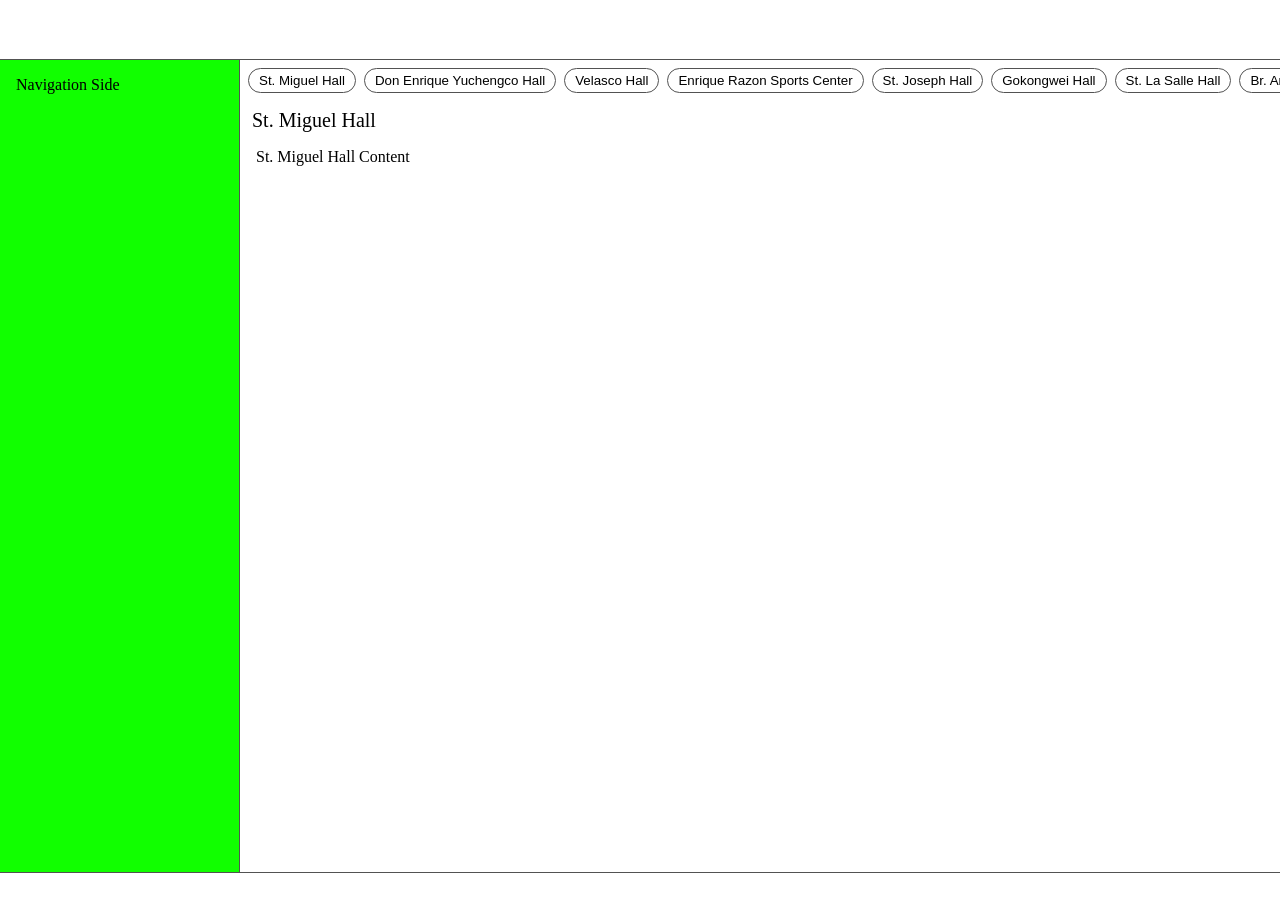
==== index.html @ 0acb074d "Dashboard" ====
<!DOCTYPE html>
<html lang="en">
<head>
  <meta charset="UTF-8">
  <meta name="viewport" content="width=device-width, initial-scale=1.0">
  <title>DLSU Buildings</title>
  <link rel="stylesheet" href="style.css">
</head>
<body>

  <main class="app">
    <header class="header"></header>

    <div class="content">
      <aside class="sidebar">
        Navigation Side
      </aside>

      <figure class="main-map">
        <nav class="building-nav" id="buildingNav"></nav>

        <p class="building-title" id="buildingTitle"></p>

        <div id="buildingContent"></div>
      </figure>
    </div>

    <footer class="footer"></footer>
  </main>

  <script src="script.js"></script>
</body>
</html>
---- style.css ----
* {
  margin: 0;
  padding: 0;
  box-sizing: border-box;
}

html, body {
  height: 100%;
}

.app {
  height: 100vh;
  display: flex;
  flex-direction: column;
  overflow: hidden;
}

.header {
  height: 60px;
  border-bottom: 1px solid #525252;
  background: white;
  flex-shrink: 0;
}

.footer {
  height: 28px;
  border-top: 1px solid #525252;
  background: white;
  flex-shrink: 0;
}

.content {
  flex: 1;
  display: grid;
  grid-template-columns: 1fr 800px 1fr;
  overflow: hidden;
}

.sidebar {
  background: #11ff00;
  border-right: 1px solid #525252;
  overflow: auto;
  padding: 1rem;
}

.main-map {
  grid-column: span 2;
  height: 100%;
  display: flex;
  flex-direction: column;
  overflow: hidden;
}

.building-nav {
  display: flex;
  gap: 8px;
  overflow-x: auto;
  white-space: nowrap;
  padding: 8px;
  scrollbar-width: none;
}

.building-nav::-webkit-scrollbar {
  display: none;
}

.building-button {
  padding: 4px 10px;
  border: 1px solid #525252;
  border-radius: 9999px;
  background: white;
  cursor: pointer;
  flex-shrink: 0;
}

.building-button:hover {
  background: #d4d4d4;
}

.building-title {
  font-size: 1.25rem;
  margin-left: 12px;
  margin-top: 8px;
}

#buildingContent {
  flex: 1;
  padding: 1rem;
  overflow: auto;
}
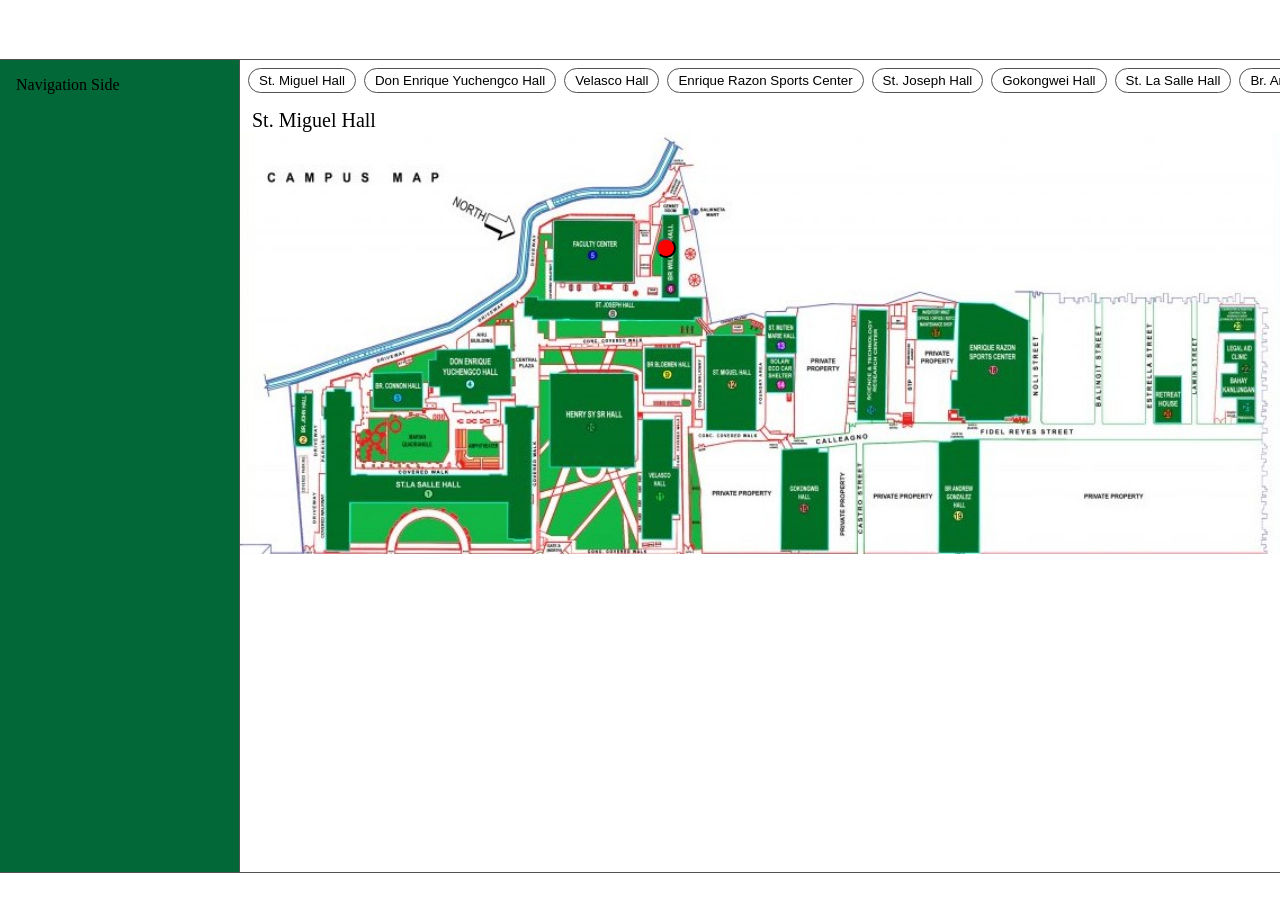
==== commit 700583e9: "added map" ====
--- a/index.html
+++ b/index.html
@@ -16,12 +16,24 @@
         Navigation Side
       </aside>
 
-      <figure class="main-map">
+      <figure class="interface">
         <nav class="building-nav" id="buildingNav"></nav>
 
         <p class="building-title" id="buildingTitle"></p>
 
-        <div id="buildingContent"></div>
+        <div class="container">
+            <div id="buildingContent"></div>
+
+            <div id="mapContainer">
+                <img src="./campus-map.jpg" id="campusMap">
+            </div>
+
+            <button class="marker" style="left:40%; top:25%;">   
+            </button>
+
+            
+        </divdiv>
+
       </figure>
     </div>
 
--- a/style.css
+++ b/style.css
@@ -37,13 +37,17 @@
 }
 
 .sidebar {
-  background: #11ff00;
+  background: #026838;
   border-right: 1px solid #525252;
   overflow: auto;
   padding: 1rem;
 }
 
-.main-map {
+.container {
+  position: relative
+}
+
+.interface {
   grid-column: span 2;
   height: 100%;
   display: flex;
@@ -87,4 +91,30 @@
   flex: 1;
   padding: 1rem;
   overflow: auto;
-}+  position: absolute;
+}
+
+#mapContainer {
+  position: relative;
+  width: 100%;
+}
+
+#campusMap {
+  width: 100%;
+  height: auto;
+  display: block;
+}
+
+.marker {
+  width: 20px;
+  height: 20px;
+  border-radius: 100px;
+  position: absolute; 
+  background-color: red;
+
+  transition-duration: 0.2s;
+}
+
+.marker:hover {
+  transform: scale(1.5);
+}
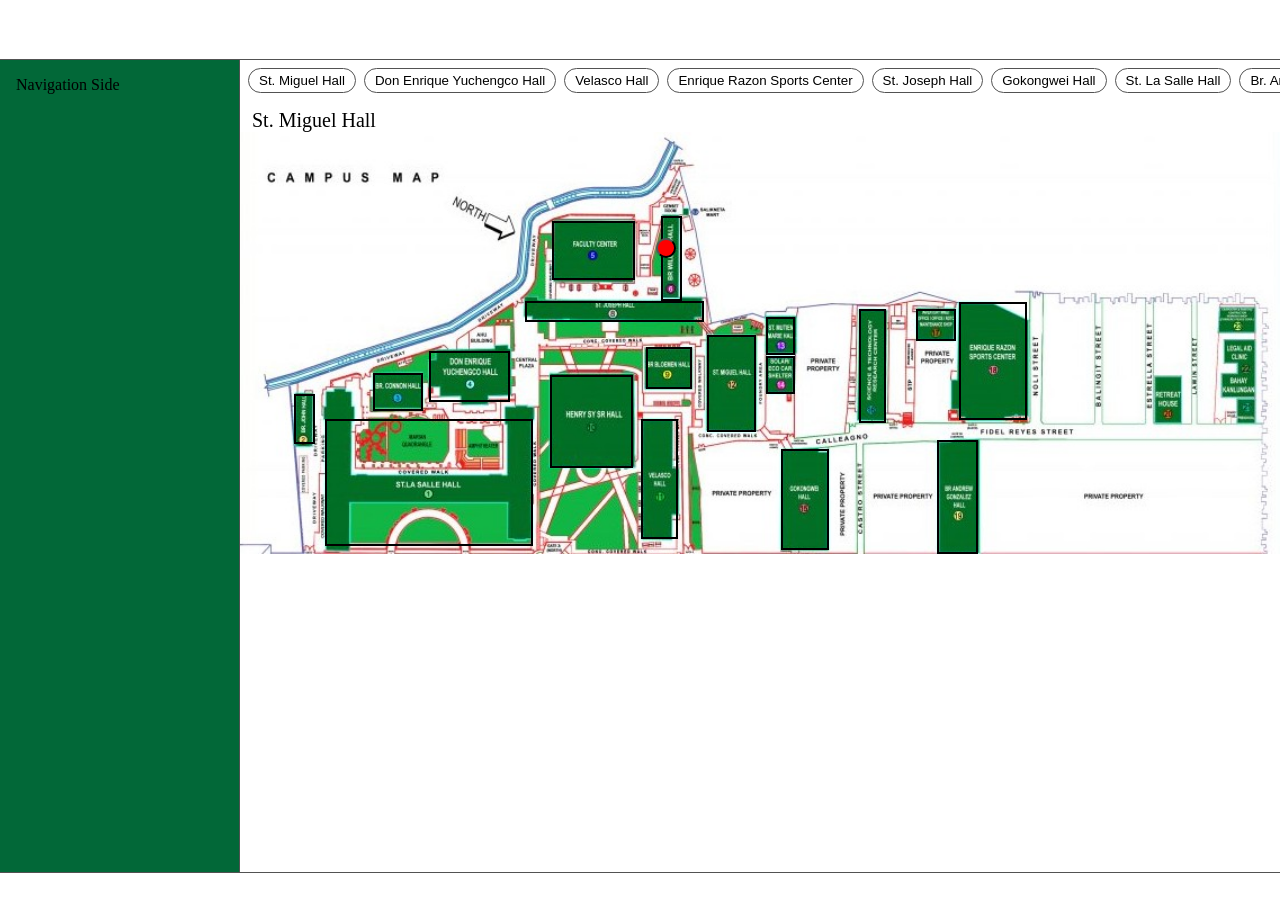
==== commit a4b9ad28: "Add files via upload" ====
--- a/index.html
+++ b/index.html
@@ -28,9 +28,136 @@
                 <img src="./campus-map.jpg" id="campusMap">
             </div>
 
+            <!-- Faculty -->
+            <section
+              class="building"
+              style="left:30%; top:21%; width:8%; height:14%;"
+            >
+            </section>
+
+            <!-- William Hall -->
+            <section
+              class="building"
+              style="left:40.5%; top:20%; width:2%; height:20%;"
+            >
+            </section>
+
+            <!-- Joseph Hall -->
+            <section
+              class="building"
+              style="left:27.4%; top:40%; width:17.2%; height:5%;"
+            >
+            </section>
+
+            <!-- Henry Sy Hall -->
+            <section
+              class="building"
+              style="left:29.8%; top:57.5%; width:8%; height:22%;"
+            >
+            </section>
+
+            <!-- Yunhenco Hall -->
+            <section
+              class="building"
+              style="left:18.2%; top:52%; width:7.8%; height:12%;"
+            >
+            </section>
+
+            <!-- Connon Hall -->
+            <section
+              class="building"
+              style="left:12.8%; top:57%; width:4.8%; height:9%;"
+            >
+            </section>
+
+            <!-- LaSalle Hall -->
+            <section
+              class="building"
+              style="left:8.2%; top:68%; width:20%; height:30%;"
+            >
+            </section>
+
+            <!-- 2 Hall -->
+            <section
+              class="building"
+              style="left:5.2%; top:62%; width:2%; height:12%;"
+            >
+            </section>
+
+            <!-- Velasco Hall -->
+            <section
+              class="building"
+              style="left:38.6%; top:68%; width:3.5%; height:28.5%;"
+            >
+            </section>
+
+            <!-- 9 Hall -->
+            <section
+              class="building"
+              style="left:39%; top:51%; width:4.5%; height:10%;"
+            >
+            </section>
+
+            <!-- Miguel Hall -->
+            <section
+              class="building"
+              style="left:44.9%; top:48%; width:4.7%; height:23%;"
+            >
+            </section>
+
+            <!-- 13 Hall -->
+            <section
+              class="building"
+              style="left:50.6%; top:43.9%; width:2.8%; height:9%;"
+            >
+            </section>
+
+            <!-- 14 Hall -->
+            <section
+              class="building"
+              style="left:50.6%; top:53%; width:2.8%; height:9%;"
+            >
+            </section>
+
+            <!-- Gokongwei Hall -->
+            <section
+              class="building"
+              style="left:52%; top:75%; width:4.6%; height:24%;"
+            >
+            </section>
+
+            <!-- 16 Hall -->
+            <section
+              class="building"
+              style="left:59.5%; top:42%; width:2.6%; height:27%;"
+            >
+            </section>
+
+            <!-- 17 Hall -->
+            <section
+              class="building"
+              style="left:65%; top:42%; width:3.8%; height:7.6%;"
+            >
+            </section>
+
+            <!-- Razon Hall -->
+            <section
+              class="building"
+              style="left:69.1%; top:40.2%; width:6.6%; height:28%;"
+            >
+            </section>
+
+            <!-- Andrew Hall -->
+            <section
+              class="building"
+              style="left:67%; top:73%; width:4%; height:27%;"
+            >
+            </section>
+
             <button class="marker" style="left:40%; top:25%;">   
             </button>
 
+            
             
         </divdiv>
 
--- a/style.css
+++ b/style.css
@@ -105,6 +105,16 @@
   display: block;
 }
 
+.building {
+  position: absolute;
+  border: 2px solid black;
+}
+
+.building:hover {
+  opacity: 80%;
+  background-color: #00b05e;
+}
+
 .marker {
   width: 20px;
   height: 20px;
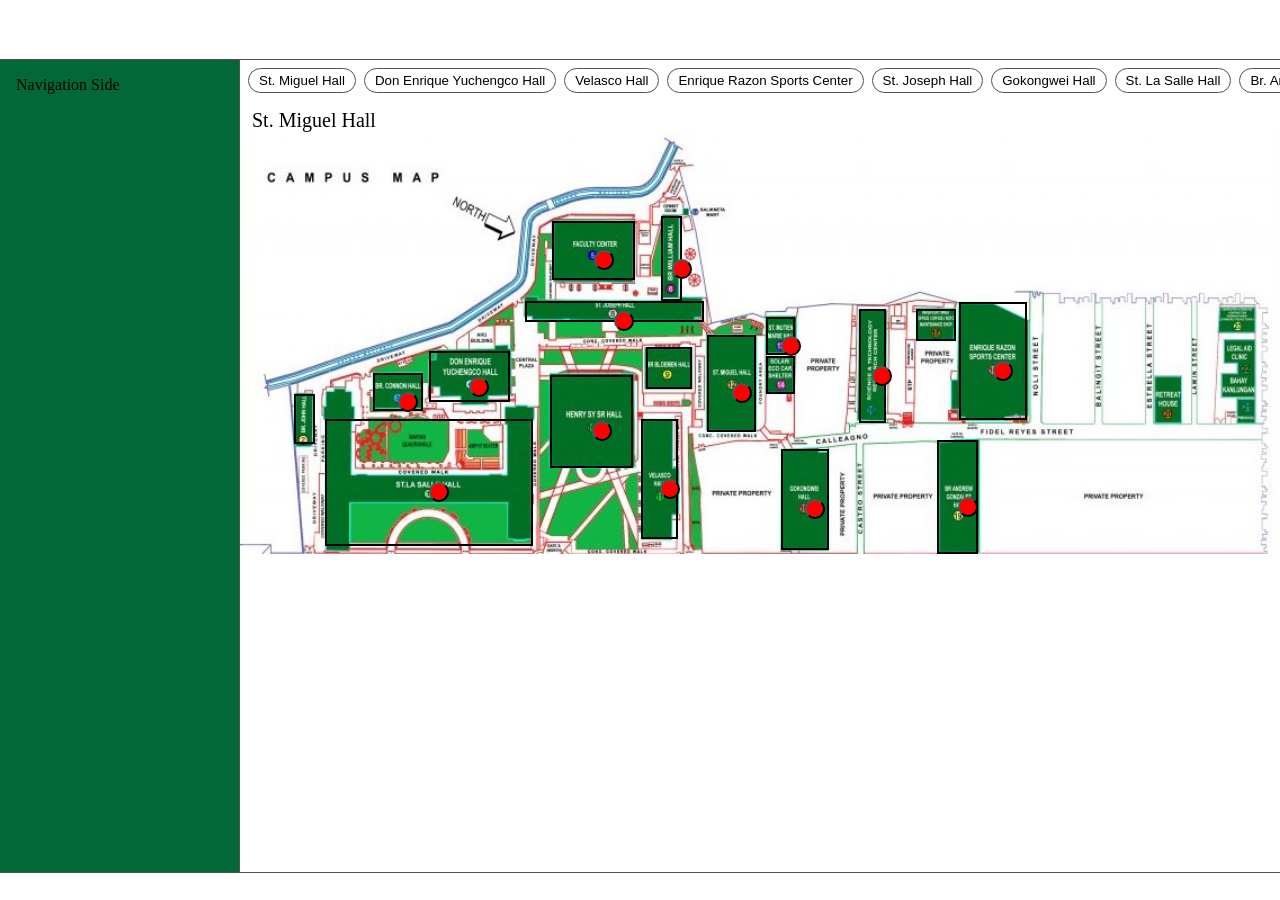
==== commit 1eb9f8a2: "Elevator Status indicators Placed several random status indicating buttons for each building for now" ====
--- a/index.html
+++ b/index.html
@@ -154,9 +154,60 @@
             >
             </section>
 
-            <button class="marker" style="left:40%; top:25%;">   
-            </button>
-
+            <button class="marker" style="left:34%; top:28%;">
+            </button>
+
+            <!-- William Hall -->
+            <button class="marker" style="left:41.5%; top:30%;">
+            </button>
+
+            <!-- St. Joseph Hall -->
+            <button class="marker" style="left:36%; top:42.5%;">
+            </button>
+
+            <!-- Don Enrique Yuchengco Hall -->
+            <button class="marker" style="left:22%; top:58%;">
+            </button>
+
+            <!-- Connon Hall -->
+            <button class="marker" style="left:15.2%; top:61.5%;">
+            </button>
+
+            <!-- Henry Sy Hall -->
+            <button class="marker" style="left:33.8%; top:68.5%;">
+            </button>
+
+            <!-- St. La Salle Hall -->
+            <button class="marker" style="left:18.2%; top:83%;">
+            </button>
+
+            <!-- Velasco Hall -->
+            <button class="marker" style="left:40.4%; top:82.3%;">
+            </button>
+
+            <!-- St. Mutien Marie Hall -->
+            <button class="marker" style="left:52%; top:48.4%;">
+            </button>
+
+            <!-- St. Miguel Hall -->
+            <button class="marker" style="left:47.3%; top:59.5%;">
+            </button>
+
+            <!-- Gokongwei Hall -->
+            <button class="marker" style="left:54.3%; top:87%;">
+            </button>
+
+            <!-- Br. Andrew Gonzales Hall -->
+            <button class="marker" style="left:69%; top:86.5%;">
+            </button>
+
+            <!-- Science & Technology Research Center -->
+            <button class="marker" style="left:60.8%; top:55.5%;">
+            </button>
+
+            <!-- Enrique Razon Sports Center -->
+            <button class="marker" style="left:72.4%; top:54.2%;">
+            </button>
             
             
         </divdiv>
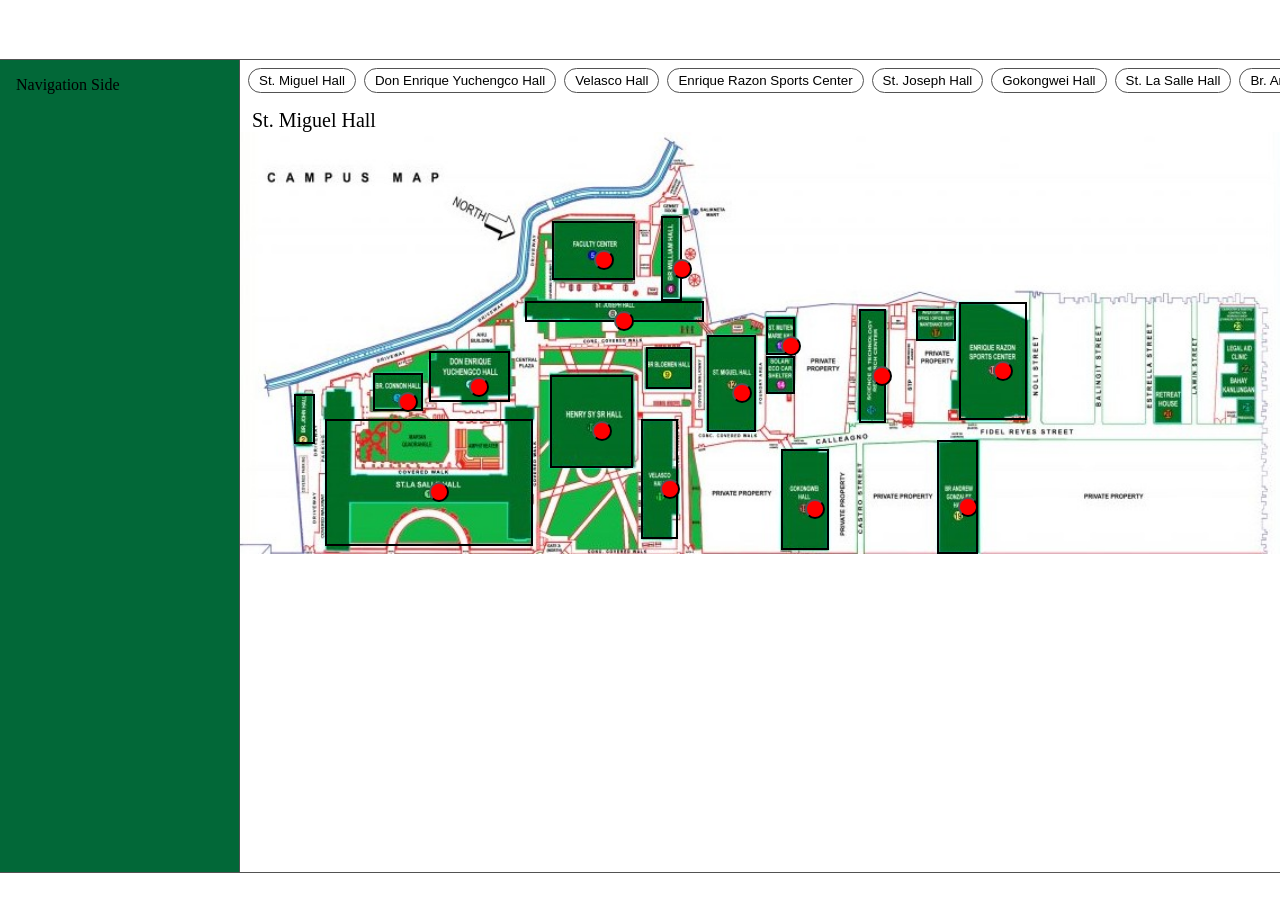
==== commit ae4afa52: "Placeholder with script" ====
--- a/index.html
+++ b/index.html
@@ -154,59 +154,60 @@
             >
             </section>
 
-            <button class="marker" style="left:34%; top:28%;">
+            <!-- Br. Connon Hall -->
+            <button id="marker1" class="marker" style="left:34%; top:28%;">
             </button>
 
             <!-- William Hall -->
-            <button class="marker" style="left:41.5%; top:30%;">
+            <button id="marker2" class="marker" style="left:41.5%; top:30%;">
             </button>
 
             <!-- St. Joseph Hall -->
-            <button class="marker" style="left:36%; top:42.5%;">
+            <button id="marker3" class="marker" style="left:36%; top:42.5%;">
             </button>
 
             <!-- Don Enrique Yuchengco Hall -->
-            <button class="marker" style="left:22%; top:58%;">
+            <button id="marker4" class="marker" style="left:22%; top:58%;">
             </button>
 
             <!-- Connon Hall -->
-            <button class="marker" style="left:15.2%; top:61.5%;">
+            <button id="marker5" class="marker" style="left:15.2%; top:61.5%;">
             </button>
 
             <!-- Henry Sy Hall -->
-            <button class="marker" style="left:33.8%; top:68.5%;">
+            <button id="marker6" class="marker" style="left:33.8%; top:68.5%;">
             </button>
 
             <!-- St. La Salle Hall -->
-            <button class="marker" style="left:18.2%; top:83%;">
+            <button id="marker7" class="marker" style="left:18.2%; top:83%;">
             </button>
 
             <!-- Velasco Hall -->
-            <button class="marker" style="left:40.4%; top:82.3%;">
+            <button id="marker8" class="marker" style="left:40.4%; top:82.3%;">
             </button>
 
             <!-- St. Mutien Marie Hall -->
-            <button class="marker" style="left:52%; top:48.4%;">
+            <button id="marker9" class="marker" style="left:52%; top:48.4%;">
             </button>
 
             <!-- St. Miguel Hall -->
-            <button class="marker" style="left:47.3%; top:59.5%;">
+            <button id="marker10" class="marker" style="left:47.3%; top:59.5%;">
             </button>
 
             <!-- Gokongwei Hall -->
-            <button class="marker" style="left:54.3%; top:87%;">
+            <button id="marker11" class="marker" style="left:54.3%; top:87%;">
             </button>
 
             <!-- Br. Andrew Gonzales Hall -->
-            <button class="marker" style="left:69%; top:86.5%;">
+            <button id="marker12" class="marker" style="left:69%; top:86.5%;">
             </button>
 
             <!-- Science & Technology Research Center -->
-            <button class="marker" style="left:60.8%; top:55.5%;">
+            <button id="marker13" class="marker" style="left:60.8%; top:55.5%;">
             </button>
 
             <!-- Enrique Razon Sports Center -->
-            <button class="marker" style="left:72.4%; top:54.2%;">
+            <button id="marker14" class="marker" style="left:72.4%; top:54.2%;">
             </button>
             
             
